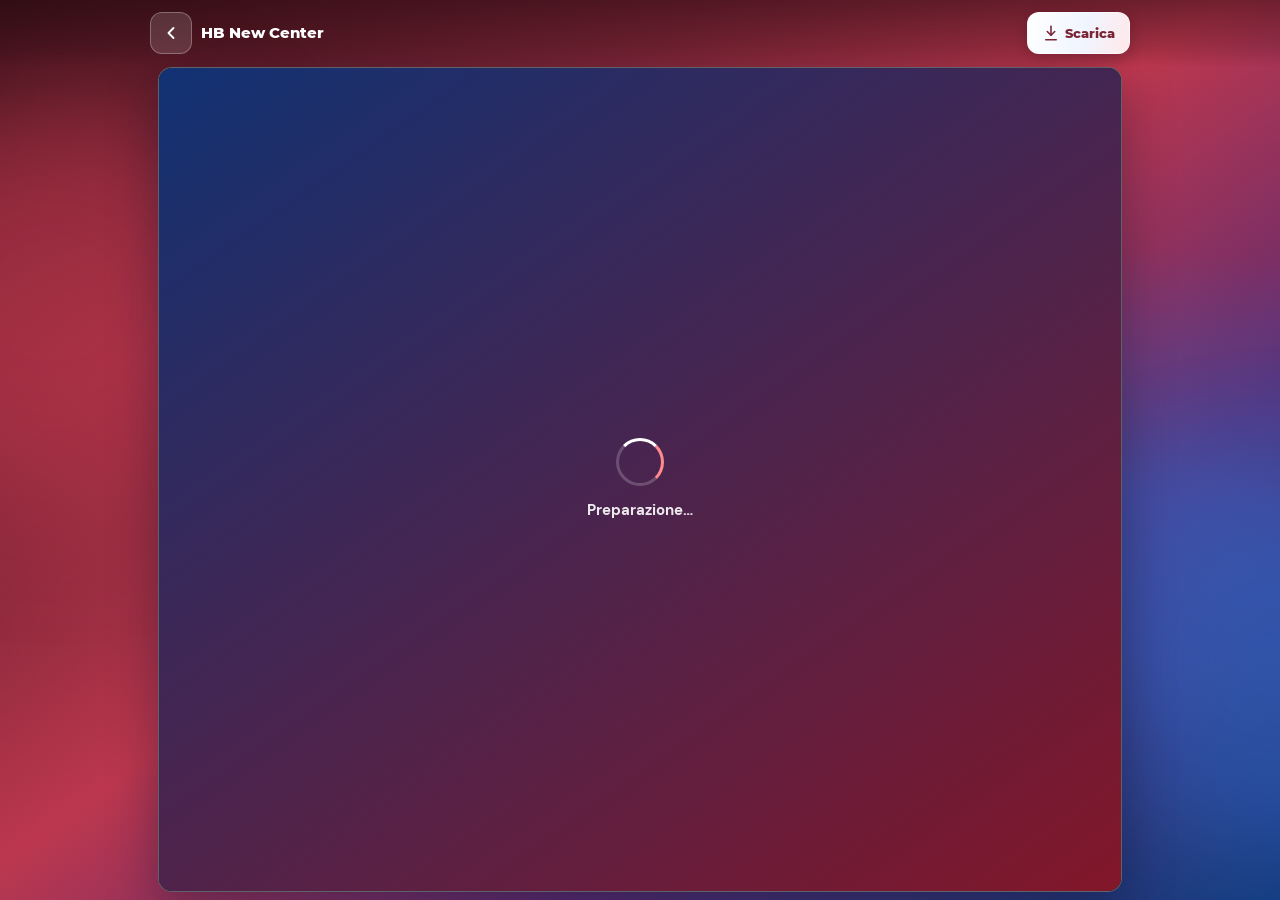
==== hb.html @ 0d587194 "Add files via upload" ====
<!DOCTYPE html>
<html lang="it">
  <head>
    <meta charset="utf-8" />
    <meta name="viewport" content="width=device-width, initial-scale=1, viewport-fit=cover" />
    <meta name="description" content="Planning HB New Center" />
    <meta name="theme-color" content="#bb364d" />
    <meta name="referrer" content="strict-origin-when-cross-origin" />
    <meta
      http-equiv="Content-Security-Policy"
      content="default-src 'self'; script-src 'self' 'wasm-unsafe-eval'; style-src 'self'; img-src 'self' data: blob:; font-src 'self'; connect-src 'self'; worker-src 'self' blob:; child-src 'self' blob:; frame-src 'none'; object-src 'none'; base-uri 'self'; form-action 'self'; upgrade-insecure-requests; frame-ancestors 'none'"
    />
    <meta
      http-equiv="Permissions-Policy"
      content="camera=(), microphone=(), geolocation=(), payment=(), usb=()"
    />
    <title>Planning · HB New Center</title>
    <link rel="icon" type="image/png" href="./assets/logo.png" />
    <link rel="stylesheet" href="./css/style.css?v=46" />
    <script src="./js/security.js?v=46"></script>
  </head>
  <body
    class="viewer theme-hb"
    data-pdf="./assets/PlanningHB.pdf"
    data-pdf-name="Planning-HB.pdf"
  >
    <div class="bg" aria-hidden="true"></div>
    <div class="orb orb-1" aria-hidden="true"></div>
    <div class="orb orb-2" aria-hidden="true"></div>

    <header class="topbar topbar--slim">
      <div class="viewer-bar">
        <a class="chip-back" href="./index.html" aria-label="Torna alla home">
          <svg viewBox="0 0 24 24" fill="none" stroke="currentColor" stroke-width="2.3" stroke-linecap="round" stroke-linejoin="round" aria-hidden="true">
            <path d="M15 18 9 12l6-6" />
          </svg>
        </a>
        <span class="chip-title">HB New Center</span>
        <span class="chip-page" id="page-label" hidden>1 / 1</span>
        <a class="chip-dl" id="hdr-dl" href="./assets/PlanningHB.pdf" download="Planning-HB.pdf" aria-label="Scarica PDF">
          <svg viewBox="0 0 24 24" fill="none" stroke="currentColor" stroke-width="2.1" stroke-linecap="round" stroke-linejoin="round" aria-hidden="true">
            <path d="M12 3v12" /><path d="m7 10 5 5 5-5" /><path d="M5 21h14" />
          </svg>
          <span>Scarica</span>
        </a>
      </div>
    </header>

    <main class="stage--viewer">
      <div class="pdf-box pdf-box--native">
        <div class="loading" id="loading">
          <div>
            <div class="ring" role="status" aria-label="Caricamento"></div>
            <p>Caricamento planning…</p>
          </div>
        </div>

        <div class="fallback" id="fallback">
          <div class="fallback-panel">
            <h2>Apri il planning</h2>
            <p data-fallback-msg>
              Se non si apre, scarica o apri il PDF con un’app esterna.
            </p>
            <a class="act act--main" id="fb-dl" href="./assets/PlanningHB.pdf" download="Planning-HB.pdf">Scarica PDF</a>
            <a class="act" id="fb-open" href="./assets/PlanningHB.pdf" target="_blank" rel="noopener noreferrer">Apri PDF</a>
            <a class="act" href="./index.html">Home</a>
          </div>
        </div>

        <div class="pdf-scroll" id="pdf-scroll" role="document" aria-label="Planning HB New Center"></div>
      </div>
    </main>

    <script type="module" src="./js/pdf-viewer.js?v=46"></script>
  </body>
</html>
---- css/style.css ----
/* Sporting + HB Planning — redesign: gradient blu/rosso su tutta la UI */

/* Font locali (no CDN) — solo pesi effettivamente usati */
@font-face {
  font-family: "Montserrat";
  src: url("../assets/fonts/Montserrat-Bold.woff2") format("woff2");
  font-weight: 700;
  font-style: normal;
  font-display: swap;
}

@font-face {
  font-family: "Montserrat";
  src: url("../assets/fonts/Montserrat-ExtraBold.woff2") format("woff2");
  font-weight: 800;
  font-style: normal;
  font-display: swap;
}

@font-face {
  font-family: "DM Sans";
  src: url("../assets/fonts/DMSans-Regular.woff2") format("woff2");
  font-weight: 400;
  font-style: normal;
  font-display: swap;
}

@font-face {
  font-family: "DM Sans";
  src: url("../assets/fonts/DMSans-Bold.woff2") format("woff2");
  font-weight: 700;
  font-style: normal;
  font-display: swap;
}

:root {
  --blue-bright: #2d6fd4;
  --blue-deep: #0a1f45;
  --red: #e31c23;
  --red-bright: #ff3b42;
  --red-deep: #8f0f14;
  --glass: rgba(255, 255, 255, 0.14);
  --glass-border: rgba(255, 255, 255, 0.28);
  --text: #ffffff;
  --text-soft: rgba(255, 255, 255, 0.82);
  --shadow: 0 18px 50px rgba(5, 15, 40, 0.35);
  --radius: 22px;
  --radius-sm: 14px;
  --safe-t: env(safe-area-inset-top, 0px);
  --safe-b: env(safe-area-inset-bottom, 0px);
  --font: "DM Sans", system-ui, -apple-system, "Segoe UI", Roboto, Helvetica, Arial, sans-serif;
  --font-display: "Montserrat", "DM Sans", system-ui, sans-serif;
  --ease: 0.25s cubic-bezier(0.4, 0, 0.2, 1);
}

*,
*::before,
*::after {
  box-sizing: border-box;
  margin: 0;
  padding: 0;
}

html {
  -webkit-text-size-adjust: 100%;
}

body {
  font-family: var(--font);
  color: var(--text);
  min-height: 100dvh;
  line-height: 1.45;
  -webkit-font-smoothing: antialiased;
  overflow-x: hidden;
  background: var(--blue-deep);
}

img {
  display: block;
  max-width: 100%;
  height: auto;
}

a {
  color: inherit;
  text-decoration: none;
}

button {
  font: inherit;
  color: inherit;
  border: 0;
  background: none;
  cursor: pointer;
}

/* ========== SFONDO GRADIENT STATICO (come screenshot) ========== */
.bg {
  position: fixed;
  inset: 0;
  z-index: -2;
  /* Blu in alto → rosso un po' più leggero in basso, fermo */
  background: linear-gradient(
    155deg,
    #0b1f4a 0%,
    #143a7c 20%,
    #1e4b8c 36%,
    #4a3568 55%,
    #c83848 80%,
    #dc4e58 100%
  );
  background-size: cover;
  background-position: center;
  background-repeat: no-repeat;
}

.bg::before {
  content: "";
  position: absolute;
  inset: 0;
  background:
    radial-gradient(ellipse 75% 45% at 20% 12%, rgba(45, 111, 212, 0.42), transparent 58%),
    /* Blu un po' più presente in basso a sinistra */
    radial-gradient(ellipse 65% 55% at 8% 88%, rgba(30, 75, 140, 0.55), transparent 62%),
    radial-gradient(ellipse 50% 45% at 18% 72%, rgba(45, 111, 212, 0.32), transparent 58%),
    radial-gradient(ellipse 70% 50% at 90% 90%, rgba(220, 70, 80, 0.34), transparent 55%),
    radial-gradient(ellipse 50% 40% at 50% 48%, rgba(255, 255, 255, 0.05), transparent 60%);
  pointer-events: none;
}

.bg::after {
  content: "";
  position: absolute;
  inset: 0;
  opacity: 0.06;
  background-image: url("data:image/svg+xml,%3Csvg viewBox='0 0 200 200' xmlns='http://www.w3.org/2000/svg'%3E%3Cfilter id='n'%3E%3CfeTurbulence type='fractalNoise' baseFrequency='0.9' numOctaves='3' stitchTiles='stitch'/%3E%3C/filter%3E%3Crect width='100%25' height='100%25' filter='url(%23n)'/%3E%3C/svg%3E");
  background-size: 160px;
  pointer-events: none;
  mix-blend-mode: overlay;
}

/* mesh orbs */
.orb {
  position: fixed;
  border-radius: 50%;
  filter: blur(50px);
  z-index: -1;
  pointer-events: none;
  opacity: 0.5;
  will-change: transform;
}

.orb-1 {
  width: min(55vw, 320px);
  height: min(55vw, 320px);
  top: -8%;
  left: -10%;
  background: #2d6fd4;
}

.orb-2 {
  width: min(60vw, 360px);
  height: min(60vw, 360px);
  bottom: -12%;
  right: -14%;
  background: #dc4e58;
  opacity: 0.44;
}

.orb-3 {
  width: min(48vw, 260px);
  height: min(48vw, 260px);
  bottom: -6%;
  left: -8%;
  top: auto;
  background: #1e4b8c;
  opacity: 0.42;
}

/* Onde XMB (PS3) — solo home */
.xmb-waves {
  position: fixed;
  inset: 0;
  z-index: -1;
  width: 100%;
  height: 100%;
  pointer-events: none;
  display: block;
}

/* Home only: animazione leggera (non sulle pagine PDF) */
.page-home .bg--soft-live {
  background-size: 140% 140%;
  animation: bgDrift 22s ease-in-out infinite alternate;
}

.page-home .bg--soft-live::before {
  animation: glowDrift 18s ease-in-out infinite alternate;
}

.page-home .orb-1 {
  animation: orbFloatA 16s ease-in-out infinite alternate;
}

.page-home .orb-2 {
  animation: orbFloatB 20s ease-in-out infinite alternate;
}

.page-home .orb-3 {
  animation: orbFloatC 18s ease-in-out infinite alternate;
}

@keyframes bgDrift {
  0% {
    background-position: 30% 20%;
  }
  100% {
    background-position: 70% 80%;
  }
}

@keyframes glowDrift {
  0% {
    opacity: 0.92;
    transform: scale(1) translate(0, 0);
  }
  100% {
    opacity: 1;
    transform: scale(1.06) translate(2%, -1%);
  }
}

@keyframes orbFloatA {
  0% {
    transform: translate(0, 0);
  }
  100% {
    transform: translate(18px, 22px);
  }
}

@keyframes orbFloatB {
  0% {
    transform: translate(0, 0);
  }
  100% {
    transform: translate(-16px, -14px);
  }
}

@keyframes orbFloatC {
  0% {
    transform: translate(0, 0) scale(1);
  }
  100% {
    transform: translate(12px, -18px) scale(1.08);
  }
}

/* ========== HOME ========== */
.home {
  min-height: 100dvh;
  display: flex;
  flex-direction: column;
  padding:
    calc(1.25rem + var(--safe-t))
    1.1rem
    calc(1.25rem + var(--safe-b));
}

.home-inner {
  width: min(100%, 520px);
  margin: 0 auto;
  flex: 1;
  display: flex;
  flex-direction: column;
}

.brand-panel {
  text-align: center;
  padding: 1.35rem 1.1rem 1.2rem;
  border-radius: var(--radius);
  background: linear-gradient(
    160deg,
    rgba(255, 255, 255, 0.22) 0%,
    rgba(255, 255, 255, 0.08) 100%
  );
  border: 1px solid var(--glass-border);
  box-shadow: var(--shadow);
  backdrop-filter: blur(18px);
  -webkit-backdrop-filter: blur(18px);
  position: relative;
  overflow: hidden;
}

.brand-panel::before {
  content: "";
  position: absolute;
  inset: 0;
  background: linear-gradient(
    105deg,
    transparent 30%,
    rgba(255, 255, 255, 0.12) 48%,
    transparent 66%
  );
  transform: translateX(-100%);
  animation: shine 4s ease-in-out infinite;
  pointer-events: none;
}

@keyframes shine {
  0%,
  35% {
    transform: translateX(-100%);
  }
  65%,
  100% {
    transform: translateX(100%);
  }
}

.brand-panel .logo {
  width: min(260px, 78vw);
  margin: 0 auto 1rem;
  filter: drop-shadow(0 6px 16px rgba(0, 0, 0, 0.25));
  cursor: pointer;
  user-select: none;
  -webkit-user-select: none;
  -webkit-touch-callout: none;
  touch-action: manipulation;
  transition: transform 0.15s ease;
}

.brand-panel .logo.logo-tap-pop {
  animation: logoPop 0.22s ease;
}

@keyframes logoPop {
  0% {
    transform: scale(1);
  }
  40% {
    transform: scale(0.96);
  }
  100% {
    transform: scale(1);
  }
}

/* Easter egg: solo onda XMB */
.page-home.xmb-only {
  cursor: pointer;
}

.page-home.xmb-only .home {
  opacity: 0;
  visibility: hidden;
  pointer-events: none;
  transform: scale(0.94) translateY(18px);
  filter: blur(8px);
  transition:
    opacity 0.7s cubic-bezier(0.4, 0, 0.2, 1),
    transform 0.75s cubic-bezier(0.4, 0, 0.2, 1),
    filter 0.7s ease,
    visibility 0s linear 0.75s;
}

.page-home:not(.xmb-only) .home {
  opacity: 1;
  visibility: visible;
  pointer-events: auto;
  transform: none;
  filter: none;
  transition:
    opacity 0.55s cubic-bezier(0.4, 0, 0.2, 1),
    transform 0.55s cubic-bezier(0.4, 0, 0.2, 1),
    filter 0.45s ease,
    visibility 0s;
}

.page-home.xmb-only .orb {
  opacity: 0;
  transition: opacity 0.8s ease;
}

.page-home:not(.xmb-only) .orb {
  transition: opacity 0.6s ease;
}

.page-home.xmb-only .bg {
  /* più scuro e pulito, come wallpaper XMB */
  filter: brightness(0.72) saturate(0.9);
  transition: filter 0.9s ease;
}

.page-home:not(.xmb-only) .bg {
  filter: none;
  transition: filter 0.6s ease;
}

.page-home.xmb-only .xmb-waves {
  z-index: 0;
}

/* logo su barra bianca semi-trasparente per leggibilità */
.logo-plate {
  display: inline-flex;
  padding: 0.75rem 1.1rem;
  border-radius: 16px;
  background: rgba(255, 255, 255, 0.95);
  box-shadow: 0 8px 28px rgba(0, 0, 0, 0.2);
  margin-bottom: 1.05rem;
}

.logo-plate .logo {
  margin: 0;
  width: min(240px, 72vw);
  filter: none;
}

.brand-panel h1 {
  font-family: var(--font-display);
  font-size: clamp(1.55rem, 6vw, 2rem);
  font-weight: 800;
  letter-spacing: -0.03em;
  line-height: 1.15;
  margin-bottom: 0.55rem;
  background: linear-gradient(90deg, #ffffff 0%, #dce9ff 40%, #ffd0d2 70%, #ffffff 100%);
  background-size: 200% auto;
  -webkit-background-clip: text;
  background-clip: text;
  color: transparent;
  animation: textGrad 6s linear infinite;
}

@keyframes textGrad {
  to {
    background-position: 200% center;
  }
}

.brand-panel .sub {
  font-family: var(--font-display);
  font-weight: 800;
  font-size: clamp(0.95rem, 3.2vw, 1.05rem);
  letter-spacing: 0.14em;
  text-transform: uppercase;
  color: #fff;
  max-width: none;
  margin: 0 auto;
  text-shadow: 0 2px 14px rgba(0, 0, 0, 0.25);
}

.stripe {
  display: flex;
  height: 4px;
  width: 72px;
  margin: 1rem auto 0;
  border-radius: 99px;
  overflow: hidden;
}

.stripe i:first-child {
  flex: 1;
  background: linear-gradient(90deg, var(--blue-bright), #5a8fd8);
}

.stripe i:last-child {
  flex: 1;
  background: linear-gradient(90deg, #f06, var(--red-bright));
}

/* choice cards */
.choices {
  margin-top: 1.35rem;
  display: grid;
  gap: 0.95rem;
  flex: 1;
  align-content: start;
}

.choice {
  position: relative;
  display: block;
  border-radius: var(--radius);
  padding: 1.3rem 5.5rem 1.25rem 1.2rem;
  overflow: hidden;
  border: 1px solid var(--glass-border);
  box-shadow: var(--shadow);
  backdrop-filter: blur(14px);
  -webkit-backdrop-filter: blur(14px);
  transition: transform var(--ease), box-shadow var(--ease);
  -webkit-tap-highlight-color: transparent;
  touch-action: manipulation;
  min-height: 148px;
}

.choice:active {
  transform: scale(0.98);
}

.choice--sp {
  background:
    linear-gradient(135deg, rgba(20, 70, 160, 0.75) 0%, rgba(45, 111, 212, 0.55) 55%, rgba(120, 50, 100, 0.4) 100%),
    var(--glass);
}

.choice--hb {
  background:
    linear-gradient(135deg, rgba(180, 25, 40, 0.75) 0%, rgba(227, 28, 35, 0.55) 55%, rgba(90, 40, 120, 0.4) 100%),
    var(--glass);
}

.choice__photo {
  position: absolute;
  width: 150px;
  height: 150px;
  border-radius: 50%;
  right: -28px;
  bottom: -36px;
  pointer-events: none;
  overflow: hidden;
  border: 3px solid rgba(255, 255, 255, 0.35);
  box-shadow:
    0 12px 28px rgba(0, 0, 0, 0.28),
    inset 0 0 0 1px rgba(255, 255, 255, 0.15);
  z-index: 0;
}

.choice__photo img {
  width: 100%;
  height: 100%;
  object-fit: cover;
  object-position: center;
  display: block;
  transform: scale(1.05);
}

.choice--sp .choice__photo {
  box-shadow:
    0 12px 28px rgba(10, 40, 100, 0.4),
    0 0 0 4px rgba(45, 111, 212, 0.35);
}

.choice--hb .choice__photo {
  box-shadow:
    0 12px 28px rgba(120, 15, 25, 0.4),
    0 0 0 4px rgba(227, 28, 35, 0.35);
}

.choice > *:not(.choice__photo) {
  position: relative;
  z-index: 1;
}

.choice:hover,
.choice:focus-visible {
  transform: translateY(-4px);
  box-shadow: 0 22px 55px rgba(5, 15, 40, 0.42);
  outline: none;
}

.choice h2 {
  font-family: var(--font-display);
  font-size: 1.4rem;
  font-weight: 800;
  letter-spacing: -0.02em;
  margin-bottom: 0.3rem;
  text-shadow: 0 2px 12px rgba(0, 0, 0, 0.2);
}

.choice p {
  color: var(--text-soft);
  font-size: 0.9rem;
  max-width: 26ch;
  margin-bottom: 1rem;
}

.choice__go {
  display: inline-flex;
  align-items: center;
  gap: 0.45rem;
  font-weight: 750;
  font-size: 0.92rem;
  padding: 0.7rem 1.15rem;
  border-radius: 99px;
  background: rgba(255, 255, 255, 0.95);
  color: var(--blue-deep);
  box-shadow: 0 8px 22px rgba(0, 0, 0, 0.18);
}

.choice--hb .choice__go {
  color: var(--red-deep);
}

.choice__go svg {
  width: 18px;
  height: 18px;
}

.home-foot {
  margin-top: 1.5rem;
  margin-bottom: 0.5rem;
  text-align: left;
  color: rgba(255, 255, 255, 0.95);
  flex-shrink: 0;
  position: relative;
  z-index: 5;
}

.foot-title {
  text-align: center;
  font-size: 0.72rem;
  font-weight: 750;
  letter-spacing: 0.12em;
  text-transform: uppercase;
  color: rgba(255, 255, 255, 0.7);
  margin-bottom: 0.75rem;
}

.foot-contacts {
  display: grid;
  gap: 0.7rem;
}

.foot-card {
  padding: 0.95rem 1rem;
  border-radius: var(--radius-sm);
  border: 1px solid rgba(255, 255, 255, 0.22);
  background: rgba(255, 255, 255, 0.1);
  backdrop-filter: blur(12px);
  -webkit-backdrop-filter: blur(12px);
  box-shadow: 0 10px 28px rgba(5, 15, 40, 0.18);
}

.foot-card--sp {
  background: linear-gradient(135deg, rgba(30, 75, 140, 0.45), rgba(255, 255, 255, 0.08));
  border-color: rgba(120, 170, 255, 0.35);
}

.foot-card--hb {
  background: linear-gradient(135deg, rgba(180, 25, 40, 0.45), rgba(255, 255, 255, 0.08));
  border-color: rgba(255, 140, 145, 0.35);
}

.foot-card h3 {
  font-family: var(--font-display);
  font-size: 0.95rem;
  font-weight: 800;
  letter-spacing: -0.01em;
  margin-bottom: 0.55rem;
  text-shadow: 0 1px 8px rgba(0, 0, 0, 0.2);
}

.foot-line {
  display: flex;
  align-items: flex-start;
  gap: 0.5rem;
  font-size: 0.82rem;
  line-height: 1.35;
  color: rgba(255, 255, 255, 0.9);
  margin-top: 0.4rem;
  word-break: break-word;
  -webkit-tap-highlight-color: transparent;
}

.foot-line:hover,
.foot-line:focus-visible {
  color: #fff;
  text-decoration: underline;
  text-underline-offset: 2px;
  outline: none;
}

.foot-line svg {
  width: 15px;
  height: 15px;
  flex-shrink: 0;
  margin-top: 0.12rem;
  opacity: 0.9;
}

/* Nomi neutri (no "social*") per evitare filtri di ad-blocker */
.foot-chan-label {
  margin-top: 0.85rem;
  margin-bottom: 0.4rem;
  font-size: 0.7rem;
  font-weight: 800;
  letter-spacing: 0.1em;
  text-transform: uppercase;
  color: rgba(255, 255, 255, 0.75);
}

.foot-chan {
  display: grid;
  grid-template-columns: 1fr 1fr;
  gap: 0.5rem;
  width: 100%;
}

.chan-btn {
  display: -webkit-inline-box;
  display: -ms-inline-flexbox;
  display: inline-flex;
  -webkit-box-align: center;
  -ms-flex-align: center;
  align-items: center;
  -webkit-box-pack: center;
  -ms-flex-pack: center;
  justify-content: center;
  gap: 0.5rem;
  min-height: 48px;
  min-width: 0;
  padding: 0.6rem 0.85rem;
  border-radius: 12px;
  font-size: 0.88rem;
  font-weight: 800;
  font-family: var(--font-display), system-ui, sans-serif;
  color: #ffffff !important;
  border: 0;
  text-decoration: none !important;
  -webkit-tap-highlight-color: transparent;
  transition: filter 0.2s ease, transform 0.2s ease;
  box-shadow: 0 6px 16px rgba(0, 0, 0, 0.22);
  overflow: visible;
  visibility: visible !important;
  opacity: 1 !important;
}

.chan-btn--ig {
  background-color: #c13584;
  background-image: linear-gradient(135deg, #f58529, #dd2a7b 45%, #8134af 75%, #515bd4);
}

.chan-btn--fb {
  background-color: #1877f2;
  background-image: none;
}

.chan-btn--wa {
  background-color: #25d366;
  background-image: none;
}

.chan-btn--wide {
  grid-column: 1 / -1;
}

.chan-btn:hover,
.chan-btn:focus-visible {
  filter: brightness(1.08);
  outline: none;
}

.chan-btn:active {
  transform: scale(0.97);
}

.chan-btn .chan-ico {
  width: 22px;
  height: 22px;
  min-width: 22px;
  min-height: 22px;
  flex-shrink: 0;
  display: block;
  object-fit: contain;
  filter: drop-shadow(0 1px 2px rgba(0, 0, 0, 0.18));
}

@media (min-width: 700px) {
  .foot-contacts {
    grid-template-columns: 1fr 1fr;
    gap: 0.9rem;
  }
}

/* ========== VIEWER ========== */
body.viewer {
  min-height: 100dvh;
  height: 100dvh;
  display: flex;
  flex-direction: column;
  overflow: hidden;
}

/*
 * Viewer backgrounds — stesso effetto “sfumatura soft” (come screenshot Sporting).
 * Sporting: alone blu a sx → viola → rosso a dx
 * HB: stessi stop / blur, colori invertiti (rosso a sx → blu a dx)
 */
body.viewer.theme-sp .bg,
body.viewer.theme-hb .bg {
  animation: none;
  background-size: cover;
  background-position: center;
  background-repeat: no-repeat;
}

body.viewer.theme-sp .bg {
  background: linear-gradient(
    145deg,
    #0a1f4a 0%,
    #123a7a 28%,
    #1e4b8c 48%,
    #5a2a6e 72%,
    #9a1a3a 100%
  );
}

/* HB PDF: rosso dedicato #bb364d (solo questa pagina) */
body.viewer.theme-hb {
  --red: #bb364d;
  --red-bright: #d04d63;
  --red-deep: #7a2435;
}

body.viewer.theme-hb .bg {
  background: linear-gradient(
    145deg,
    #3a1018 0%,
    #7a2435 28%,
    #bb364d 48%,
    #5a2a6e 72%,
    #123a7a 100%
  );
}

/* Alone radiali: stesso “effetto soft” di Sporting, invertiti su HB */
body.viewer.theme-sp .bg::before {
  background:
    radial-gradient(ellipse 70% 55% at 12% 40%, rgba(45, 111, 212, 0.55), transparent 58%),
    radial-gradient(ellipse 65% 50% at 88% 55%, rgba(200, 50, 70, 0.35), transparent 55%),
    radial-gradient(ellipse 50% 40% at 50% 50%, rgba(255, 255, 255, 0.04), transparent 60%);
}

body.viewer.theme-hb .bg::before {
  background:
    radial-gradient(ellipse 70% 55% at 12% 40%, rgba(187, 54, 77, 0.55), transparent 58%),
    radial-gradient(ellipse 65% 50% at 88% 55%, rgba(45, 111, 212, 0.4), transparent 55%),
    radial-gradient(ellipse 50% 40% at 50% 50%, rgba(255, 255, 255, 0.04), transparent 60%);
}

/* Orbs grandi sfumate (stesso blur / opacità, colori invertiti su HB) */
body.viewer .orb {
  filter: blur(64px);
  opacity: 0.55;
}

body.viewer.theme-sp .orb-1 {
  background: #2d6fd4;
  top: 10%;
  left: -12%;
  width: min(70vw, 420px);
  height: min(70vw, 420px);
}

body.viewer.theme-sp .orb-2 {
  background: #dc4e58;
  bottom: 5%;
  right: -14%;
  width: min(65vw, 380px);
  height: min(65vw, 380px);
  opacity: 0.45;
}

body.viewer.theme-hb .orb-1 {
  background: #bb364d;
  top: 10%;
  left: -12%;
  width: min(70vw, 420px);
  height: min(70vw, 420px);
  opacity: 0.5;
}

body.viewer.theme-hb .orb-2 {
  background: #2d6fd4;
  bottom: 5%;
  right: -14%;
  width: min(65vw, 380px);
  height: min(65vw, 380px);
  opacity: 0.48;
}

/* Topbar coerente su entrambe (soft, non “taglio” rosso secco) */
body.viewer.theme-sp .topbar,
body.viewer.theme-hb .topbar {
  background: linear-gradient(
    180deg,
    rgba(8, 16, 40, 0.5) 0%,
    rgba(8, 16, 40, 0.2) 70%,
    transparent 100%
  );
}

body.viewer.theme-hb .topbar {
  background: linear-gradient(
    180deg,
    rgba(40, 10, 16, 0.5) 0%,
    rgba(40, 10, 16, 0.2) 70%,
    transparent 100%
  );
}

.topbar {
  position: sticky;
  top: 0;
  z-index: 50;
  padding: var(--safe-t) 0.75rem 0;
  background: linear-gradient(
    180deg,
    rgba(8, 20, 50, 0.55) 0%,
    rgba(8, 20, 50, 0.25) 70%,
    transparent 100%
  );
}

.topbar--slim {
  padding-top: calc(0.35rem + var(--safe-t));
  padding-bottom: 0.35rem;
}

.act {
  display: inline-flex;
  align-items: center;
  justify-content: center;
  gap: 0.4rem;
  min-height: 46px;
  padding: 0.55rem 1rem;
  border-radius: 99px;
  font-weight: 750;
  font-size: 0.86rem;
  border: 1px solid rgba(255, 255, 255, 0.28);
  background: rgba(255, 255, 255, 0.12);
  backdrop-filter: blur(10px);
  -webkit-backdrop-filter: blur(10px);
  flex: 1 1 auto;
  transition: background var(--ease), transform var(--ease);
  -webkit-tap-highlight-color: transparent;
  touch-action: manipulation;
  color: #fff;
}

.act:active {
  transform: scale(0.97);
}

.act--main {
  border-color: transparent;
  background: linear-gradient(105deg, #ffffff 0%, #f0f5ff 50%, #ffe8e9 100%);
  color: var(--blue-deep);
  box-shadow: 0 8px 24px rgba(0, 0, 0, 0.22);
}

body.theme-hb .act--main {
  color: var(--red-deep);
}

.act:hover,
.act:focus-visible {
  background: rgba(255, 255, 255, 0.22);
  outline: none;
}

.act--main:hover,
.act--main:focus-visible {
  background: linear-gradient(105deg, #fff 0%, #e8f0ff 50%, #ffd9db 100%);
}

.stage--viewer {
  flex: 1;
  display: flex;
  flex-direction: column;
  width: 100%;
  max-width: 980px;
  margin: 0 auto;
  padding: 0 0.5rem calc(0.5rem + var(--safe-b));
  min-height: 0;
}

.viewer-bar {
  display: flex;
  align-items: center;
  gap: 0.55rem;
  width: min(100% - 0.5rem, 980px);
  margin: 0.35rem auto 0.4rem;
  min-height: 44px;
}

.chip-back {
  display: grid;
  place-items: center;
  width: 42px;
  height: 42px;
  border-radius: 12px;
  background: rgba(255, 255, 255, 0.14);
  border: 1px solid rgba(255, 255, 255, 0.28);
  color: #fff;
  flex-shrink: 0;
  -webkit-tap-highlight-color: transparent;
}

.chip-back svg {
  width: 20px;
  height: 20px;
}

.chip-back:hover,
.chip-back:focus-visible {
  background: rgba(255, 255, 255, 0.24);
  outline: none;
}

.chip-title {
  font-family: var(--font-display);
  font-weight: 800;
  font-size: 0.92rem;
  flex: 1;
  min-width: 0;
  white-space: nowrap;
  overflow: hidden;
  text-overflow: ellipsis;
}

.chip-page {
  font-family: var(--font-display);
  font-weight: 700;
  font-size: 0.78rem;
  padding: 0.35rem 0.65rem;
  border-radius: 99px;
  background: rgba(255, 255, 255, 0.14);
  border: 1px solid rgba(255, 255, 255, 0.22);
  flex-shrink: 0;
}

.chip-dl {
  display: inline-flex;
  align-items: center;
  justify-content: center;
  gap: 0.35rem;
  min-height: 42px;
  padding: 0.4rem 0.85rem;
  border-radius: 12px;
  font-family: var(--font-display);
  font-weight: 800;
  font-size: 0.82rem;
  color: var(--blue-deep);
  background: linear-gradient(105deg, #ffffff 0%, #f0f5ff 55%, #ffe8e9 100%);
  border: 1px solid rgba(255, 255, 255, 0.5);
  box-shadow: 0 4px 14px rgba(0, 0, 0, 0.18);
  flex-shrink: 0;
  -webkit-tap-highlight-color: transparent;
  text-decoration: none;
}

.chip-dl svg {
  width: 18px;
  height: 18px;
  flex-shrink: 0;
}

.chip-dl:hover,
.chip-dl:focus-visible {
  filter: brightness(1.05);
  outline: none;
}

.chip-dl:active {
  transform: scale(0.97);
}

body.theme-hb .chip-dl {
  color: var(--red-deep);
}

@media (max-width: 380px) {
  .chip-dl span {
    display: none;
  }

  .chip-dl {
    width: 42px;
    padding: 0;
  }
}

.pdf-box {
  position: relative;
  flex: 1;
  min-height: min(68dvh, 780px);
  border-radius: var(--radius);
  overflow: hidden;
  border: 1px solid rgba(255, 255, 255, 0.3);
  box-shadow: var(--shadow);
  background: linear-gradient(180deg, rgba(255, 255, 255, 0.12), rgba(255, 255, 255, 0.05));
}

.pdf-box--native {
  display: flex;
  flex-direction: column;
  flex: 1 1 auto;
  min-height: 0;
  height: calc(100dvh - 4.5rem - var(--safe-t) - var(--safe-b));
  background: #1a1f28;
  border-radius: 14px;
}

/* scroll continuo — ottimizzato touch */
.pdf-scroll {
  flex: 1;
  min-height: 0;
  width: 100%;
  overflow-x: hidden;
  overflow-y: auto;
  -webkit-overflow-scrolling: touch;
  overscroll-behavior-y: contain;
  scroll-behavior: auto;
  touch-action: pan-y;
  padding: 0.45rem 0.45rem 1.25rem;
  background: #2a3038;
}

.pdf-page {
  width: 100%;
  margin: 0 auto 0.55rem;
  border-radius: 6px;
  overflow: hidden;
  background: #fff;
  box-shadow: 0 4px 18px rgba(0, 0, 0, 0.28);
  line-height: 0;
}

.pdf-page:last-child {
  margin-bottom: 0.25rem;
}

.pdf-canvas {
  display: block;
  width: 100%;
  height: auto;
  margin: 0 auto;
  background: #fff;
  /* evita blur da interpolazione aggressiva su mobile */
  image-rendering: auto;
}

.loading {
  position: absolute;
  inset: 0;
  z-index: 2;
  display: grid;
  place-items: center;
  background: linear-gradient(
    145deg,
    rgba(15, 50, 120, 0.92),
    rgba(140, 20, 40, 0.9)
  );
  transition: opacity 0.35s ease, visibility 0.35s ease;
  text-align: center;
  padding: 1rem;
}

.loading.is-off {
  opacity: 0;
  visibility: hidden;
  pointer-events: none;
}

.ring {
  width: 48px;
  height: 48px;
  margin: 0 auto 0.85rem;
  border-radius: 50%;
  border: 3px solid rgba(255, 255, 255, 0.2);
  border-top-color: #fff;
  border-right-color: #ff8a8e;
  animation: spin 0.8s linear infinite;
}

@keyframes spin {
  to {
    transform: rotate(360deg);
  }
}

.loading p {
  font-weight: 650;
  font-size: 0.95rem;
  color: rgba(255, 255, 255, 0.9);
}

.fallback {
  display: none;
  position: absolute;
  inset: 0;
  z-index: 3;
  place-items: center;
  padding: 1.25rem;
  background: linear-gradient(
    155deg,
    rgba(12, 40, 100, 0.95),
    rgba(160, 20, 40, 0.92)
  );
  text-align: center;
}

.fallback.is-on {
  display: grid;
}

.fallback-panel {
  width: min(100%, 340px);
  padding: 1.6rem 1.25rem;
  border-radius: var(--radius);
  background: rgba(255, 255, 255, 0.14);
  border: 1px solid rgba(255, 255, 255, 0.3);
  backdrop-filter: blur(16px);
  -webkit-backdrop-filter: blur(16px);
  box-shadow: var(--shadow);
}

.fallback-panel h2 {
  font-size: 1.15rem;
  font-weight: 800;
  margin-bottom: 0.4rem;
}

.fallback-panel p {
  font-size: 0.9rem;
  color: var(--text-soft);
  margin-bottom: 1.1rem;
}

.fallback-panel .act {
  width: 100%;
  margin-bottom: 0.5rem;
}

/* desktop */
@media (min-width: 700px) {
  .home-inner {
    width: min(100%, 760px);
  }

  .choices {
    grid-template-columns: 1fr 1fr;
    gap: 1.1rem;
    margin-top: 1.75rem;
  }

  .choice {
    min-height: 220px;
    padding-right: 6.5rem;
  }

  .choice__photo {
    width: 170px;
    height: 170px;
    right: -32px;
    bottom: -42px;
  }

  .brand-panel {
    padding: 1.75rem 1.5rem 1.5rem;
  }

  .pdf-box {
    min-height: min(75dvh, 880px);
  }
}

@media (prefers-reduced-motion: reduce) {
  .bg,
  .bg--soft-live,
  .bg--soft-live::before,
  .orb,
  .brand-panel::before,
  .brand-panel h1,
  .ring {
    animation: none !important;
  }

  .xmb-waves {
    display: none !important;
  }

  .page-home.xmb-only .home {
    transition: none !important;
  }

  .brand-panel .logo.logo-tap-pop {
    animation: none !important;
  }



  *,
  *::before,
  *::after {
    transition-duration: 0.01ms !important;
  }
}
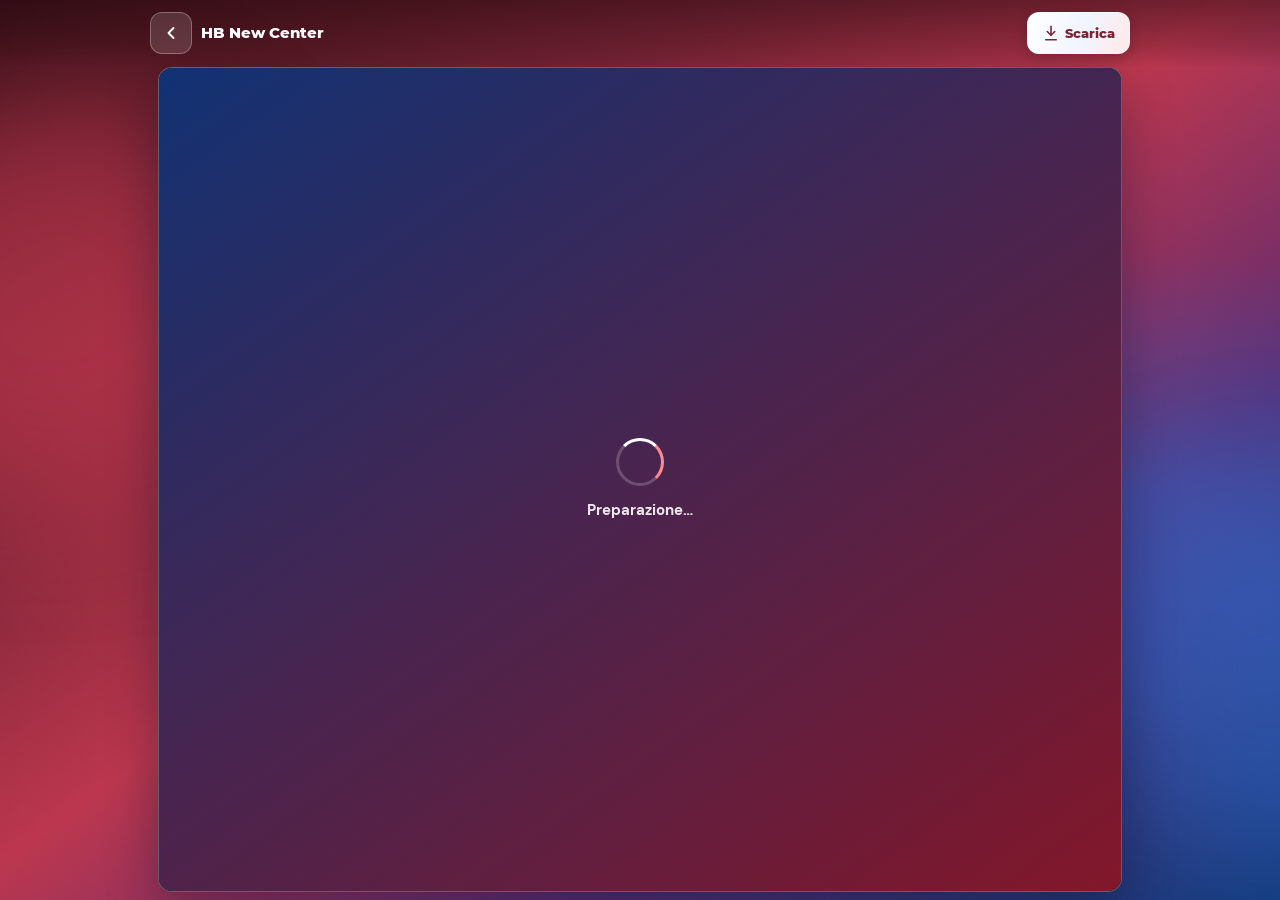
==== commit f2a75dd7: "Add files via upload" ====
--- a/hb.html
+++ b/hb.html
@@ -16,8 +16,8 @@
     />
     <title>Planning · HB New Center</title>
     <link rel="icon" type="image/png" href="./assets/logo.png" />
-    <link rel="stylesheet" href="./css/style.css?v=46" />
-    <script src="./js/security.js?v=46"></script>
+    <link rel="stylesheet" href="./css/style.css?v=47" />
+    <script src="./js/security.js?v=47"></script>
   </head>
   <body
     class="viewer theme-hb"
@@ -71,6 +71,6 @@
       </div>
     </main>
 
-    <script type="module" src="./js/pdf-viewer.js?v=46"></script>
+    <script type="module" src="./js/pdf-viewer.js?v=47"></script>
   </body>
 </html>
--- a/css/style.css
+++ b/css/style.css
@@ -63,6 +63,9 @@
 
 html {
   -webkit-text-size-adjust: 100%;
+  /* clip non crea un containing block come overflow:hidden:
+     i position:fixed restano agganciati al viewport */
+  overflow-x: clip;
 }
 
 body {
@@ -71,7 +74,9 @@
   min-height: 100dvh;
   line-height: 1.45;
   -webkit-font-smoothing: antialiased;
-  overflow-x: hidden;
+  /* NON usare overflow-x:hidden qui: su mobile Safari/Chrome
+     fa comportare position:fixed come absolute → lo sfondo scorre */
+  overflow-x: clip;
   background: var(--blue-deep);
 }
 
@@ -97,8 +102,13 @@
 /* ========== SFONDO GRADIENT STATICO (come screenshot) ========== */
 .bg {
   position: fixed;
-  inset: 0;
+  top: 0;
+  left: 0;
+  width: 100vw;
+  height: 100vh;
+  height: 100dvh;
   z-index: -2;
+  pointer-events: none;
   /* Blu in alto → rosso un po' più leggero in basso, fermo */
   background: linear-gradient(
     155deg,
@@ -112,6 +122,10 @@
   background-size: cover;
   background-position: center;
   background-repeat: no-repeat;
+  -webkit-transform: translate3d(0, 0, 0);
+  transform: translate3d(0, 0, 0);
+  -webkit-backface-visibility: hidden;
+  backface-visibility: hidden;
 }
 
 .bg::before {
@@ -148,6 +162,10 @@
   pointer-events: none;
   opacity: 0.5;
   will-change: transform;
+  -webkit-transform: translate3d(0, 0, 0);
+  transform: translate3d(0, 0, 0);
+  -webkit-backface-visibility: hidden;
+  backface-visibility: hidden;
 }
 
 .orb-1 {
@@ -180,12 +198,19 @@
 /* Onde XMB (PS3) — solo home */
 .xmb-waves {
   position: fixed;
-  inset: 0;
+  top: 0;
+  left: 0;
   z-index: -1;
-  width: 100%;
-  height: 100%;
+  width: 100vw;
+  height: 100vh;
+  height: 100dvh;
   pointer-events: none;
   display: block;
+  /* layer GPU stabile: non si muove con lo scroll / overscroll */
+  -webkit-transform: translate3d(0, 0, 0);
+  transform: translate3d(0, 0, 0);
+  -webkit-backface-visibility: hidden;
+  backface-visibility: hidden;
 }
 
 /* Home only: animazione leggera (non sulle pagine PDF) */
@@ -1104,24 +1129,31 @@
   border-radius: 14px;
 }
 
-/* scroll continuo — ottimizzato touch */
+/* scroll continuo + pinch zoom (pan-x quando zoomato) */
 .pdf-scroll {
   flex: 1;
   min-height: 0;
   width: 100%;
-  overflow-x: hidden;
-  overflow-y: auto;
+  overflow: auto;
   -webkit-overflow-scrolling: touch;
-  overscroll-behavior-y: contain;
+  overscroll-behavior: contain;
   scroll-behavior: auto;
-  touch-action: pan-y;
+  /* pan a 1 dito; pinch gestito in JS (touchmove non-passive a 2 dita) */
+  touch-action: pan-x pan-y;
   padding: 0.45rem 0.45rem 1.25rem;
   background: #2a3038;
 }
 
+.pdf-zoom-layer {
+  margin: 0 auto;
+  transform-origin: 0 0;
+}
+
 .pdf-page {
-  width: 100%;
-  margin: 0 auto 0.55rem;
+  width: fit-content;
+  max-width: none;
+  /* margin-bottom gestito da JS (scala con lo zoom, evita drift scroll) */
+  margin: 0 auto;
   border-radius: 6px;
   overflow: hidden;
   background: #fff;
@@ -1129,18 +1161,19 @@
   line-height: 0;
 }
 
-.pdf-page:last-child {
-  margin-bottom: 0.25rem;
-}
-
 .pdf-canvas {
   display: block;
-  width: 100%;
+  width: auto;
   height: auto;
   margin: 0 auto;
   background: #fff;
   /* evita blur da interpolazione aggressiva su mobile */
   image-rendering: auto;
+  /* non interferire col pinch custom */
+  touch-action: inherit;
+  pointer-events: none;
+  -webkit-user-select: none;
+  user-select: none;
 }
 
 .loading {
